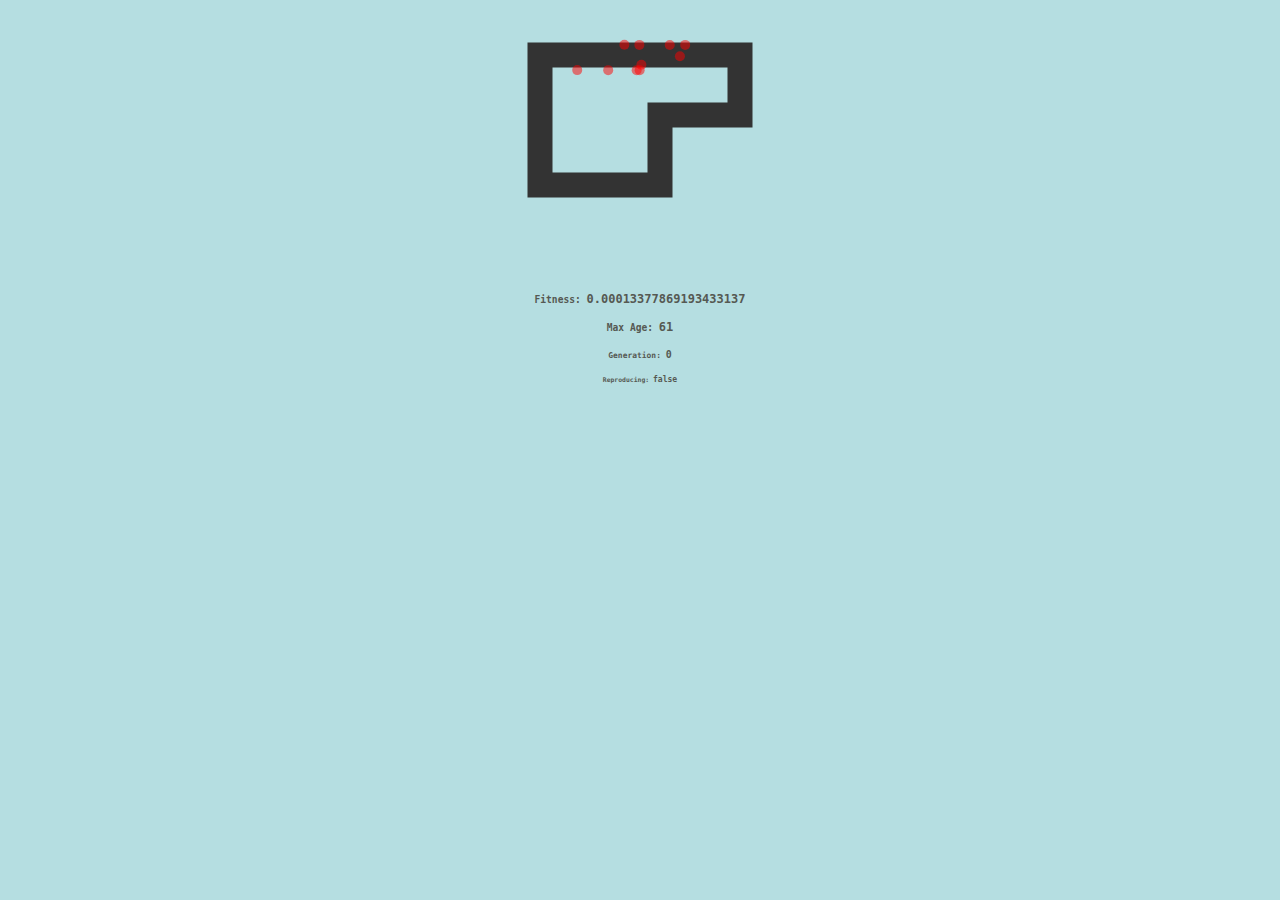
==== index.html @ 4b26a612 "Eryfin'" ====
<!DOCTYPE html><html lang="en"><head><meta charset="UTF-8"/><link rel="stylesheet" href="assets/styles/style.min.css"/><title>Genetic Car Algorithm</title></head><body><canvas id="board"></canvas><h4 id="fitness"></h4><h4 id="aliveTime"></h4><h5 id="generation">0</h5><h6 id="reproducing"></h6></body><script src="assets/js/jquery.min.js"></script><script src="assets/js/Vector.js"></script><script src="assets/js/Track.js"></script><script src="assets/js/Car.js"></script><script src="assets/js/main.js"></script></html>
---- assets/styles/style.min.css ----
*{margin:0;padding:0}body{font:12px/1.1 monospace, sans-serif;background:#b5dee1;color:#555953;margin:15px;text-align:center}body>*{padding-bottom:15px}body #generation,body #aliveTime,body #fitness,body #reproducing{font-style:normal;text-align:center;display:block}body #generation:before,body #aliveTime:before,body #fitness:before,body #reproducing:before{font-size:0.8em;content:"Generation: "}body #aliveTime:before{content:"Max Age: "}body #fitness:before{content:"Fitness: "}body #reproducing:before{content:"Reproducing: "}
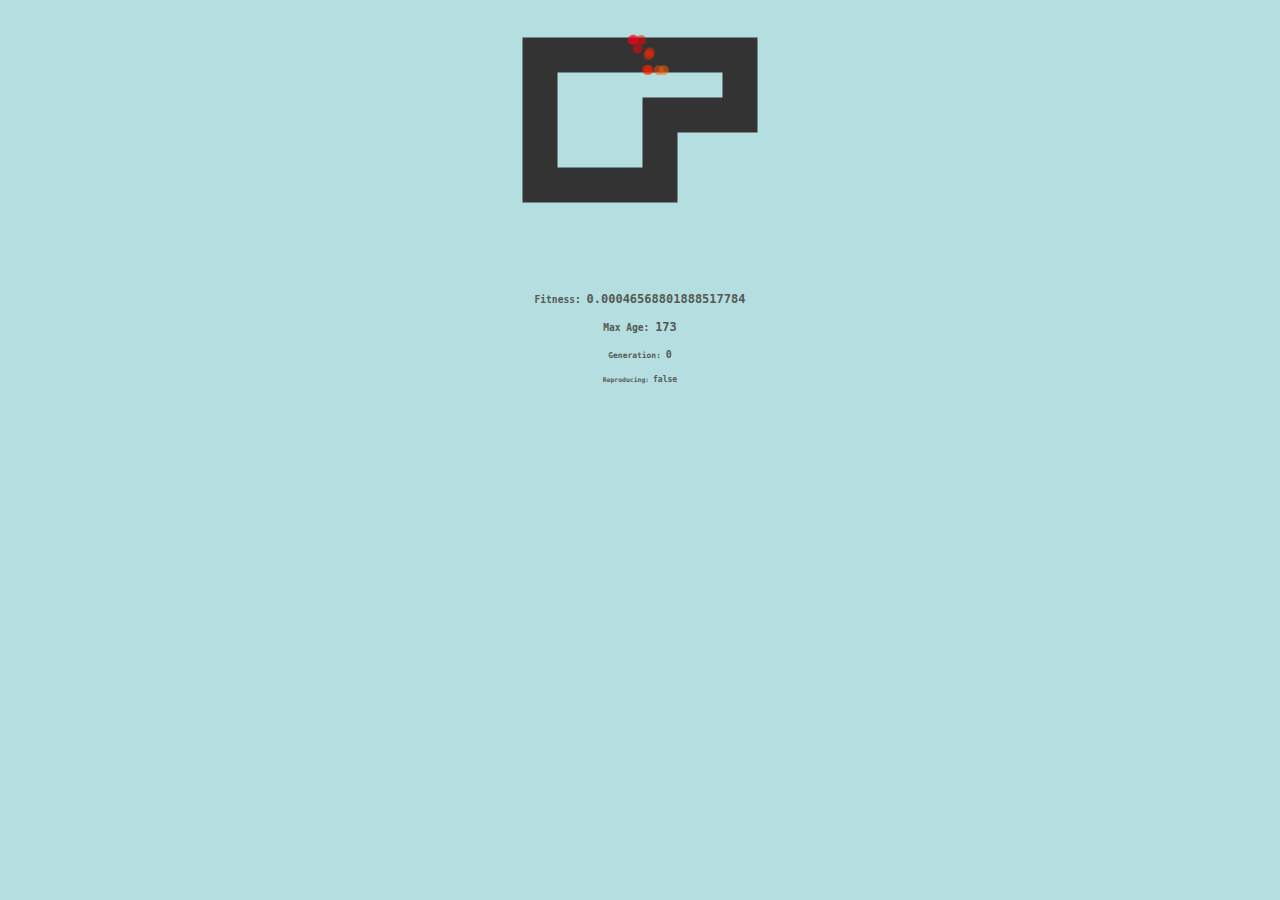
==== commit adaecfc2: "Brain-power!" ====
--- a/index.html
+++ b/index.html
@@ -1 +1 @@
-<!DOCTYPE html><html lang="en"><head><meta charset="UTF-8"/><link rel="stylesheet" href="assets/styles/style.min.css"/><title>Genetic Car Algorithm</title></head><body><canvas id="board"></canvas><h4 id="fitness"></h4><h4 id="aliveTime"></h4><h5 id="generation">0</h5><h6 id="reproducing"></h6></body><script src="assets/js/jquery.min.js"></script><script src="assets/js/Vector.js"></script><script src="assets/js/Track.js"></script><script src="assets/js/Car.js"></script><script src="assets/js/main.js"></script></html>+<!DOCTYPE html><html lang="en"><head><meta charset="UTF-8"/><link rel="stylesheet" href="assets/styles/style.min.css"/><title>Genetic Car Algorithm</title></head><body><canvas id="board"></canvas><h4 id="fitness"></h4><h4 id="aliveTime"></h4><h5 id="generation">0</h5><h6 id="reproducing"></h6></body><script src="assets/js/jquery.min.js"></script><script src="assets/js/Vector.js"></script><script src="assets/js/Track.js"></script><script src="assets/js/Brain.js"></script><script src="assets/js/Car.js"></script><script src="assets/js/main.js"></script></html>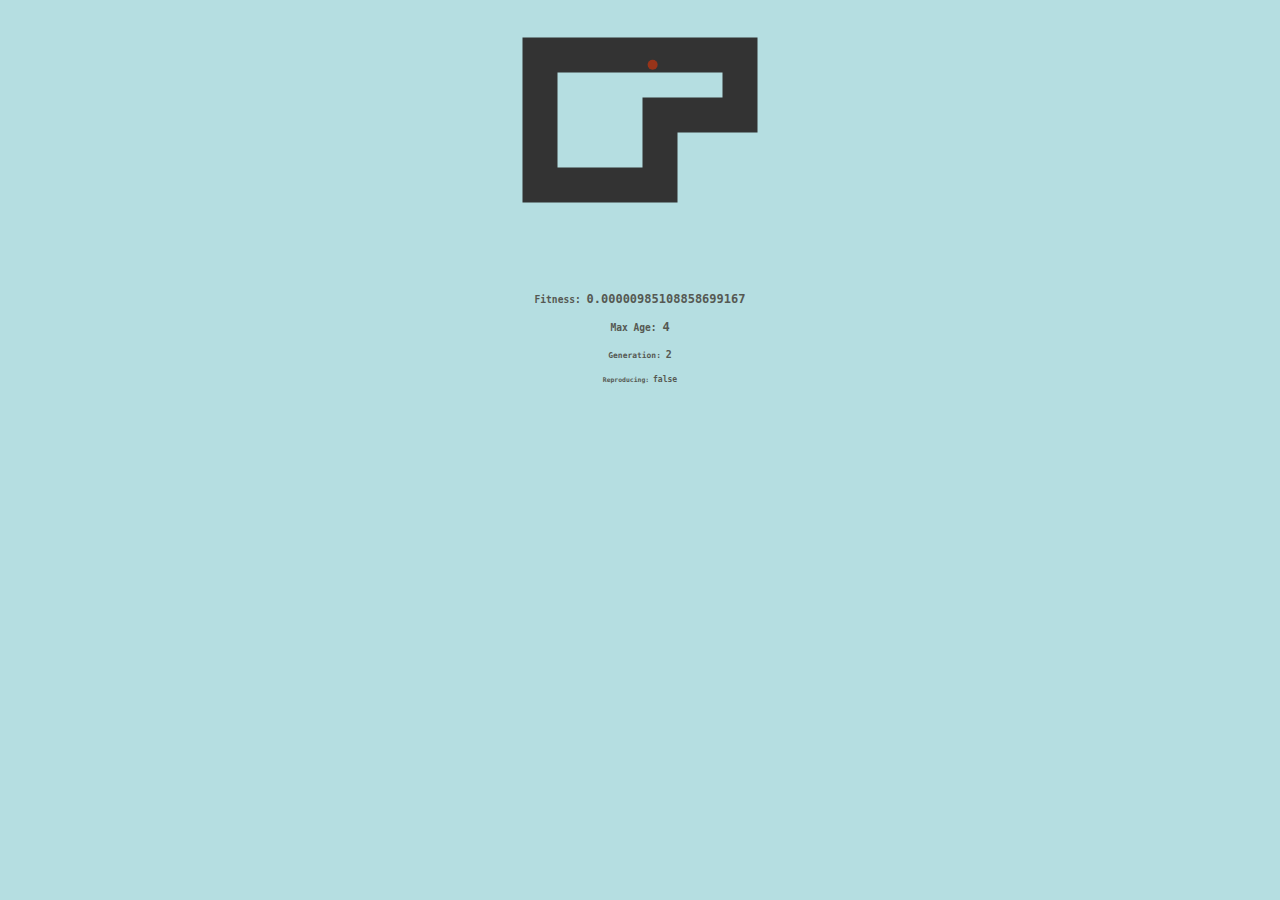
==== commit 5e13df0d: "Layers! Lots of lots of layers." ====
--- a/index.html
+++ b/index.html
@@ -1 +1 @@
-<!DOCTYPE html><html lang="en"><head><meta charset="UTF-8"/><link rel="stylesheet" href="assets/styles/style.min.css"/><title>Genetic Car Algorithm</title></head><body><canvas id="board"></canvas><h4 id="fitness"></h4><h4 id="aliveTime"></h4><h5 id="generation">0</h5><h6 id="reproducing"></h6></body><script src="assets/js/jquery.min.js"></script><script src="assets/js/Vector.js"></script><script src="assets/js/Track.js"></script><script src="assets/js/Brain.js"></script><script src="assets/js/Car.js"></script><script src="assets/js/main.js"></script></html>+<!DOCTYPE html><html lang="en"><head><meta charset="UTF-8"/><link rel="stylesheet" href="assets/styles/style.min.css"/><title>Genetic Car Algorithm</title></head><body><canvas id="board"></canvas><h4 id="fitness"></h4><h4 id="aliveTime"></h4><h5 id="generation">0</h5><h6 id="reproducing"></h6></body><script src="assets/js/jquery.min.js"></script><script src="assets/js/Vector.js"></script><script src="assets/js/Track.js"></script><script src="assets/js/Bias.js"></script><script src="assets/js/Neuron.js"></script><script src="assets/js/Connection.js"></script><script src="assets/js/Brainiac.js"></script><script src="assets/js/Racecar.js"></script><script src="assets/js/main.js"></script></html>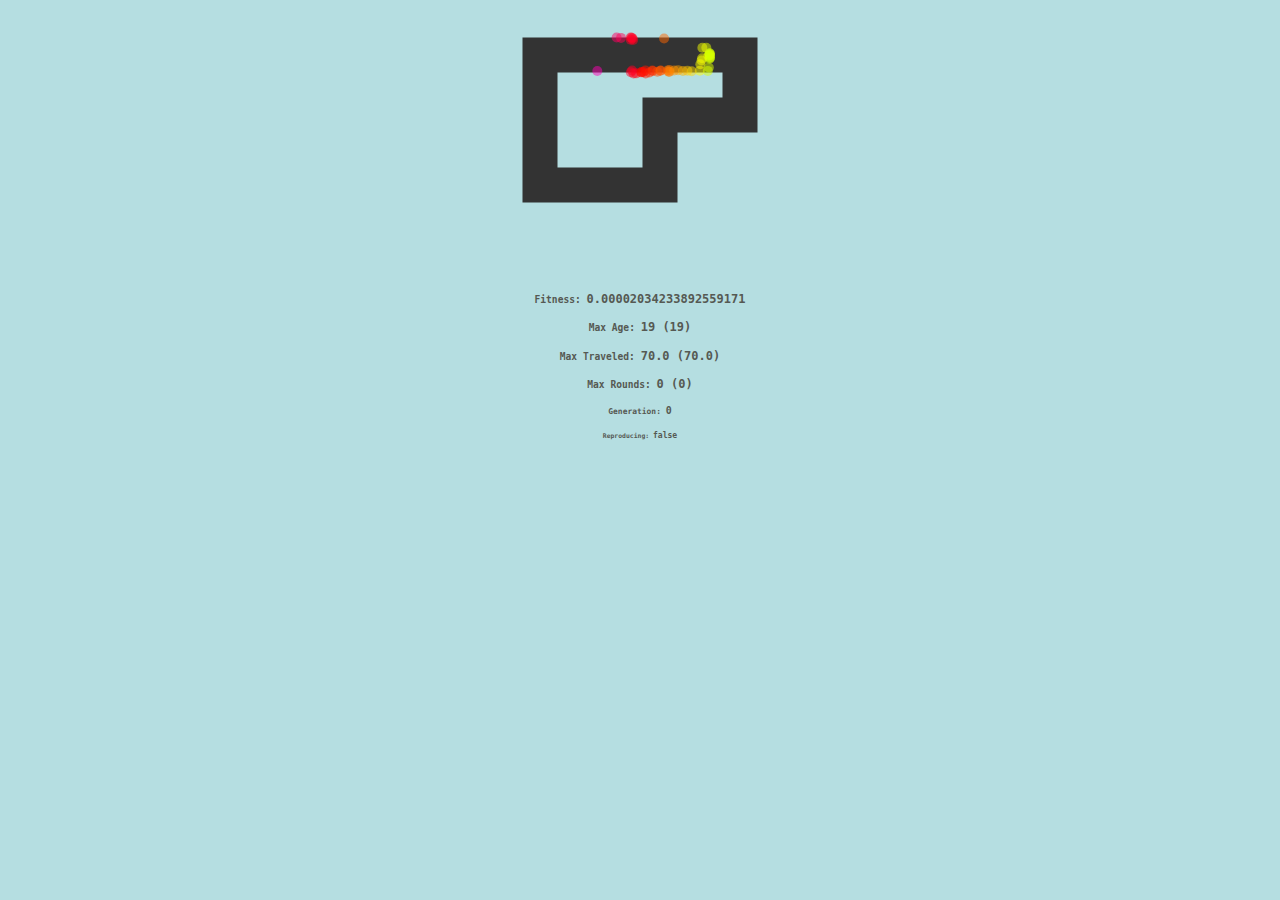
==== commit 748f3091: "Old is working...somewhat, I think" ====
--- a/index.html
+++ b/index.html
@@ -1 +1 @@
-<!DOCTYPE html><html lang="en"><head><meta charset="UTF-8"/><link rel="stylesheet" href="assets/styles/style.min.css"/><title>Genetic Car Algorithm</title></head><body><canvas id="board"></canvas><h4 id="fitness"></h4><h4 id="aliveTime"></h4><h5 id="generation">0</h5><h6 id="reproducing"></h6></body><script src="assets/js/jquery.min.js"></script><script src="assets/js/Vector.js"></script><script src="assets/js/Track.js"></script><script src="assets/js/Bias.js"></script><script src="assets/js/Neuron.js"></script><script src="assets/js/Connection.js"></script><script src="assets/js/Brainiac.js"></script><script src="assets/js/Racecar.js"></script><script src="assets/js/main.js"></script></html>+<!DOCTYPE html><html lang="en"><head><meta charset="UTF-8"/><link rel="stylesheet" href="assets/styles/style.min.css"/><title>Genetic Car Algorithm</title></head><body><canvas id="board"></canvas><h4 id="fitness"></h4><h4 id="aliveTime"></h4><h4 id="traveled"></h4><h4 id="rounds">0</h4><h5 id="generation">0</h5><h6 id="reproducing"></h6></body><script src="assets/js/jquery.min.js"></script><script src="assets/js/Vector.js"></script><script src="assets/js/Track.js"></script><script src="assets/js/Bias.js"></script><script src="assets/js/Neuron.js"></script><script src="assets/js/Connection.js"></script><script src="assets/js/Brainiac.js"></script><script src="assets/js/Racecar.js"></script><script src="assets/js/main.js"></script></html>--- a/assets/styles/style.min.css
+++ b/assets/styles/style.min.css
@@ -1 +1 @@
-*{margin:0;padding:0}body{font:12px/1.1 monospace, sans-serif;background:#b5dee1;color:#555953;margin:15px;text-align:center}body>*{padding-bottom:15px}body #generation,body #aliveTime,body #fitness,body #reproducing{font-style:normal;text-align:center;display:block}body #generation:before,body #aliveTime:before,body #fitness:before,body #reproducing:before{font-size:0.8em;content:"Generation: "}body #aliveTime:before{content:"Max Age: "}body #fitness:before{content:"Fitness: "}body #reproducing:before{content:"Reproducing: "}
+*{margin:0;padding:0}body{font:12px/1.1 monospace, sans-serif;background:#b5dee1;color:#555953;margin:15px;text-align:center}body>*{padding-bottom:15px}body #generation,body #aliveTime,body #traveled,body #rounds,body #fitness,body #reproducing{font-style:normal;text-align:center;display:block}body #generation:before,body #aliveTime:before,body #traveled:before,body #rounds:before,body #fitness:before,body #reproducing:before{font-size:0.8em;content:"Generation: "}body #aliveTime:before{content:"Max Age: "}body #traveled:before{content:"Max Traveled: "}body #rounds:before{content:"Max Rounds: "}body #fitness:before{content:"Fitness: "}body #reproducing:before{content:"Reproducing: "}
